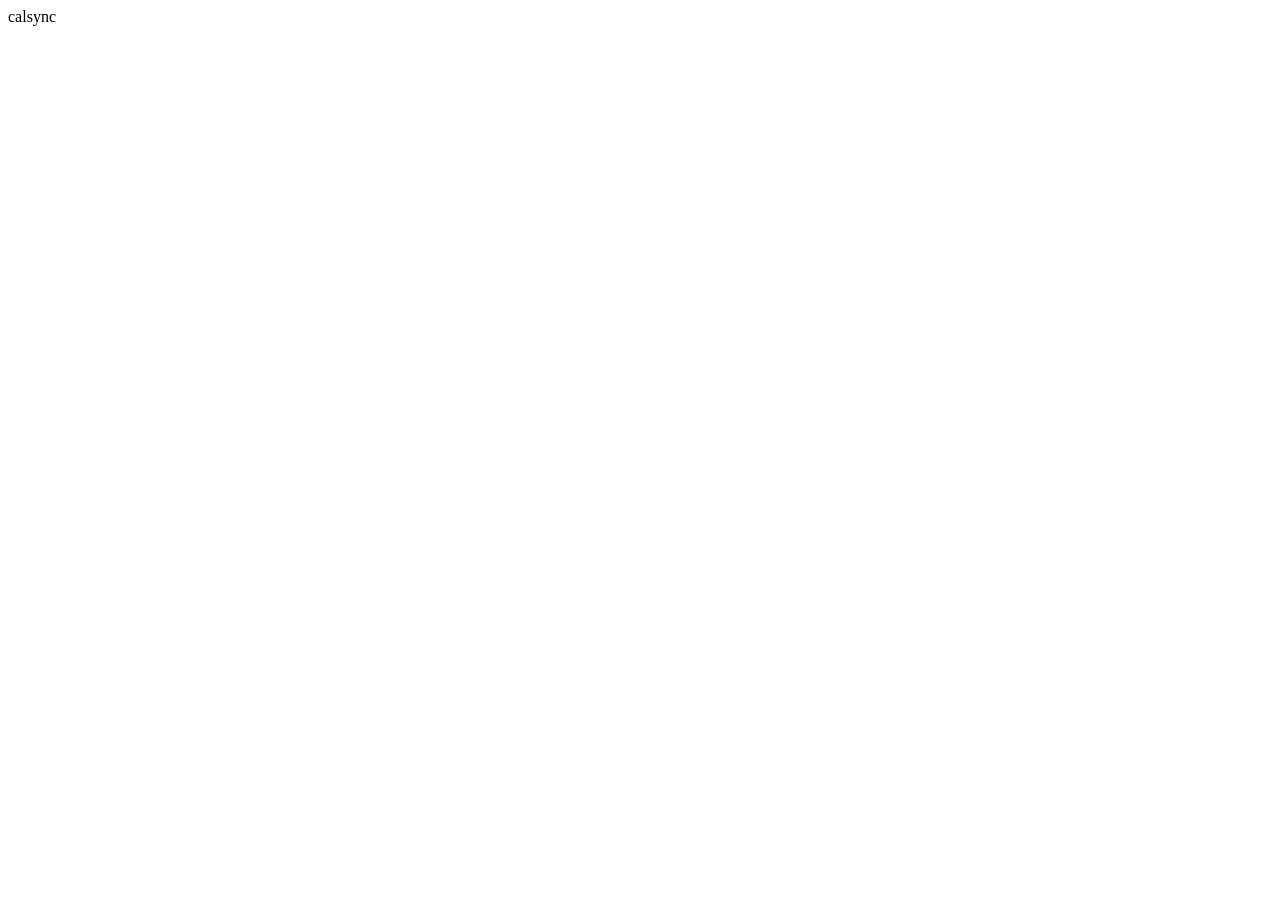
==== src/calsync/web/static/index.html @ 911f6a48 "feat(web): ticket-wallet overview and run history Preact + htm without a build step. Overview: navy " ====
<!doctype html>
<html lang="zh-CN">
<head>
<meta charset="utf-8">
<meta name="viewport" content="width=device-width, initial-scale=1, viewport-fit=cover">
<meta name="color-scheme" content="light dark">
<meta name="theme-color" content="#0D1B3D">
<title>calsync</title>
<script>
  // Theme and language before first paint: ?theme= / ?lang=, then localStorage, then the system.
  (function () {
    var d = document.documentElement, q = new URLSearchParams(location.search), s = null, l = null;
    try { s = localStorage.getItem("calsync.theme"); l = localStorage.getItem("calsync.lang"); } catch (e) {}
    var p = q.get("theme");
    if (p !== "light" && p !== "dark") p = s;
    var dark = p === "dark" || (p !== "light" && window.matchMedia && matchMedia("(prefers-color-scheme: dark)").matches);
    d.setAttribute("data-theme", dark ? "dark" : "light");
    var ql = q.get("lang");
    if (ql !== "zh" && ql !== "en") ql = l === "zh" || l === "en" ? l : ((navigator.language || "").toLowerCase().indexOf("zh") === 0 ? "zh" : "en");
    d.setAttribute("lang", ql === "zh" ? "zh-CN" : "en");
  })();
</script>
<link rel="icon" href="/static/favicon.svg" type="image/svg+xml">
<link rel="preload" href="/static/vendor/fonts/barlow-condensed-latin-600-normal.woff2" as="font" type="font/woff2" crossorigin>
<link rel="stylesheet" href="/static/styles.css">
<link rel="modulepreload" href="/static/vendor/htm-preact-standalone.mjs">
<script type="module" src="/static/app.js"></script>
</head>
<body>
<div id="app">
  <header class="bar"><div class="bar__in"><span class="wordmark">calsync</span></div></header>
  <noscript><p class="noscript">calsync needs JavaScript to show the sync status. · 需要启用 JavaScript 才能显示同步状态。</p></noscript>
</div>
</body>
</html>
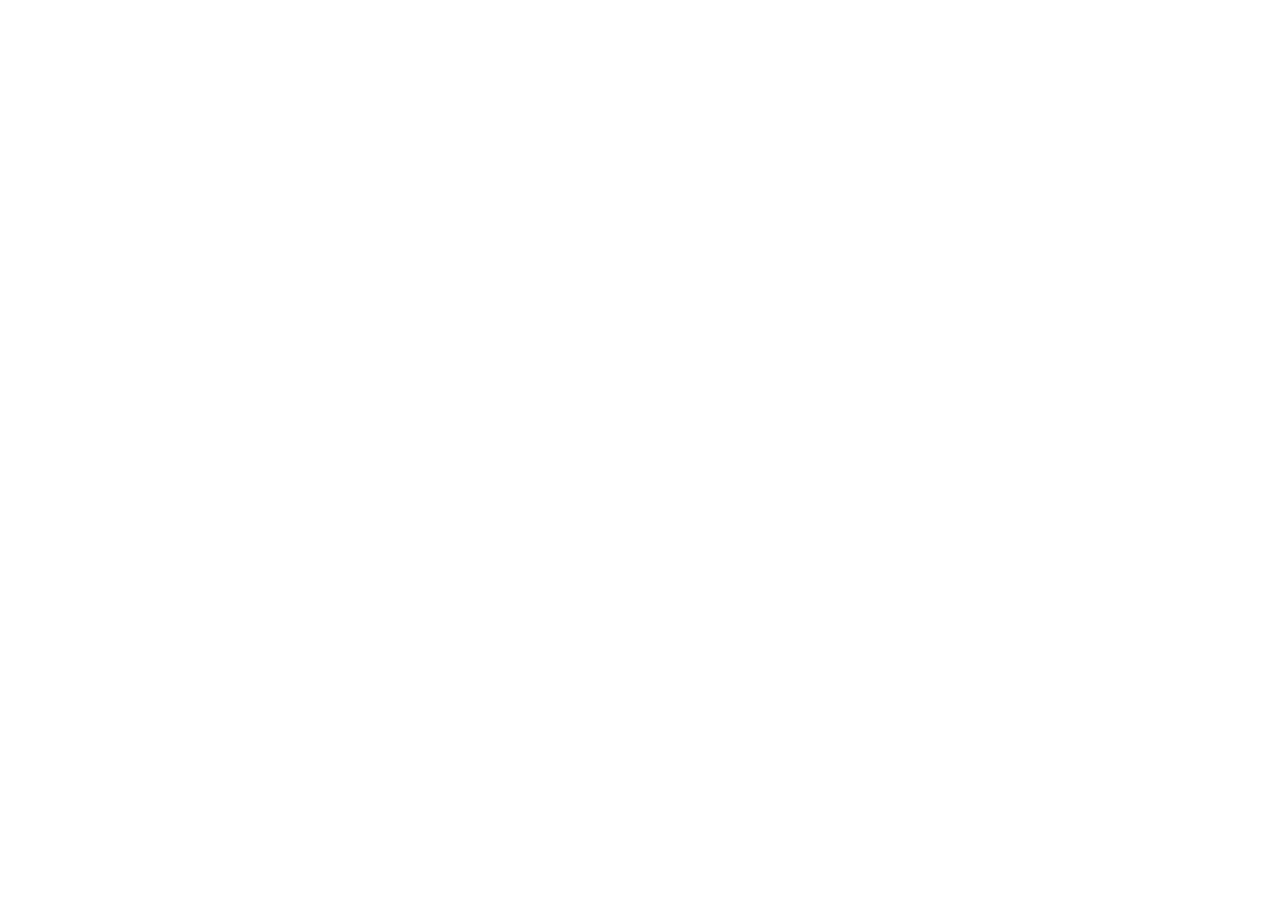
==== commit c37f1976: "feat(web): the v4 shell, tokens and a browser-test harness against a live daemon Co-Authored-By: Cla" ====
--- a/src/calsync/web/static/index.html
+++ b/src/calsync/web/static/index.html
@@ -4,32 +4,19 @@
 <meta charset="utf-8">
 <meta name="viewport" content="width=device-width, initial-scale=1, viewport-fit=cover">
 <meta name="color-scheme" content="light dark">
-<meta name="theme-color" content="#0D1B3D">
+<meta name="theme-color" content="#F8FAFC" media="(prefers-color-scheme: light)">
+<meta name="theme-color" content="#0F1217" media="(prefers-color-scheme: dark)">
+<meta name="referrer" content="no-referrer">
 <title>calsync</title>
-<script>
-  // Theme and language before first paint: ?theme= / ?lang=, then localStorage, then the system.
-  (function () {
-    var d = document.documentElement, q = new URLSearchParams(location.search), s = null, l = null;
-    try { s = localStorage.getItem("calsync.theme"); l = localStorage.getItem("calsync.lang"); } catch (e) {}
-    var p = q.get("theme");
-    if (p !== "light" && p !== "dark") p = s;
-    var dark = p === "dark" || (p !== "light" && window.matchMedia && matchMedia("(prefers-color-scheme: dark)").matches);
-    d.setAttribute("data-theme", dark ? "dark" : "light");
-    var ql = q.get("lang");
-    if (ql !== "zh" && ql !== "en") ql = l === "zh" || l === "en" ? l : ((navigator.language || "").toLowerCase().indexOf("zh") === 0 ? "zh" : "en");
-    d.setAttribute("lang", ql === "zh" ? "zh-CN" : "en");
-  })();
-</script>
+<script src="/static/theme.js"></script>
 <link rel="icon" href="/static/favicon.svg" type="image/svg+xml">
-<link rel="preload" href="/static/vendor/fonts/barlow-condensed-latin-600-normal.woff2" as="font" type="font/woff2" crossorigin>
+<link rel="preload" href="/static/vendor/fonts/instrument-sans.woff2" as="font" type="font/woff2" crossorigin>
 <link rel="stylesheet" href="/static/styles.css">
 <link rel="modulepreload" href="/static/vendor/htm-preact-standalone.mjs">
 <script type="module" src="/static/app.js"></script>
 </head>
 <body>
-<div id="app">
-  <header class="bar"><div class="bar__in"><span class="wordmark">calsync</span></div></header>
-  <noscript><p class="noscript">calsync needs JavaScript to show the sync status. · 需要启用 JavaScript 才能显示同步状态。</p></noscript>
-</div>
+<div id="app"></div>
+<noscript><p>calsync 需要启用 JavaScript 才能显示同步地图。 · calsync needs JavaScript to show the sync map.</p></noscript>
 </body>
 </html>
